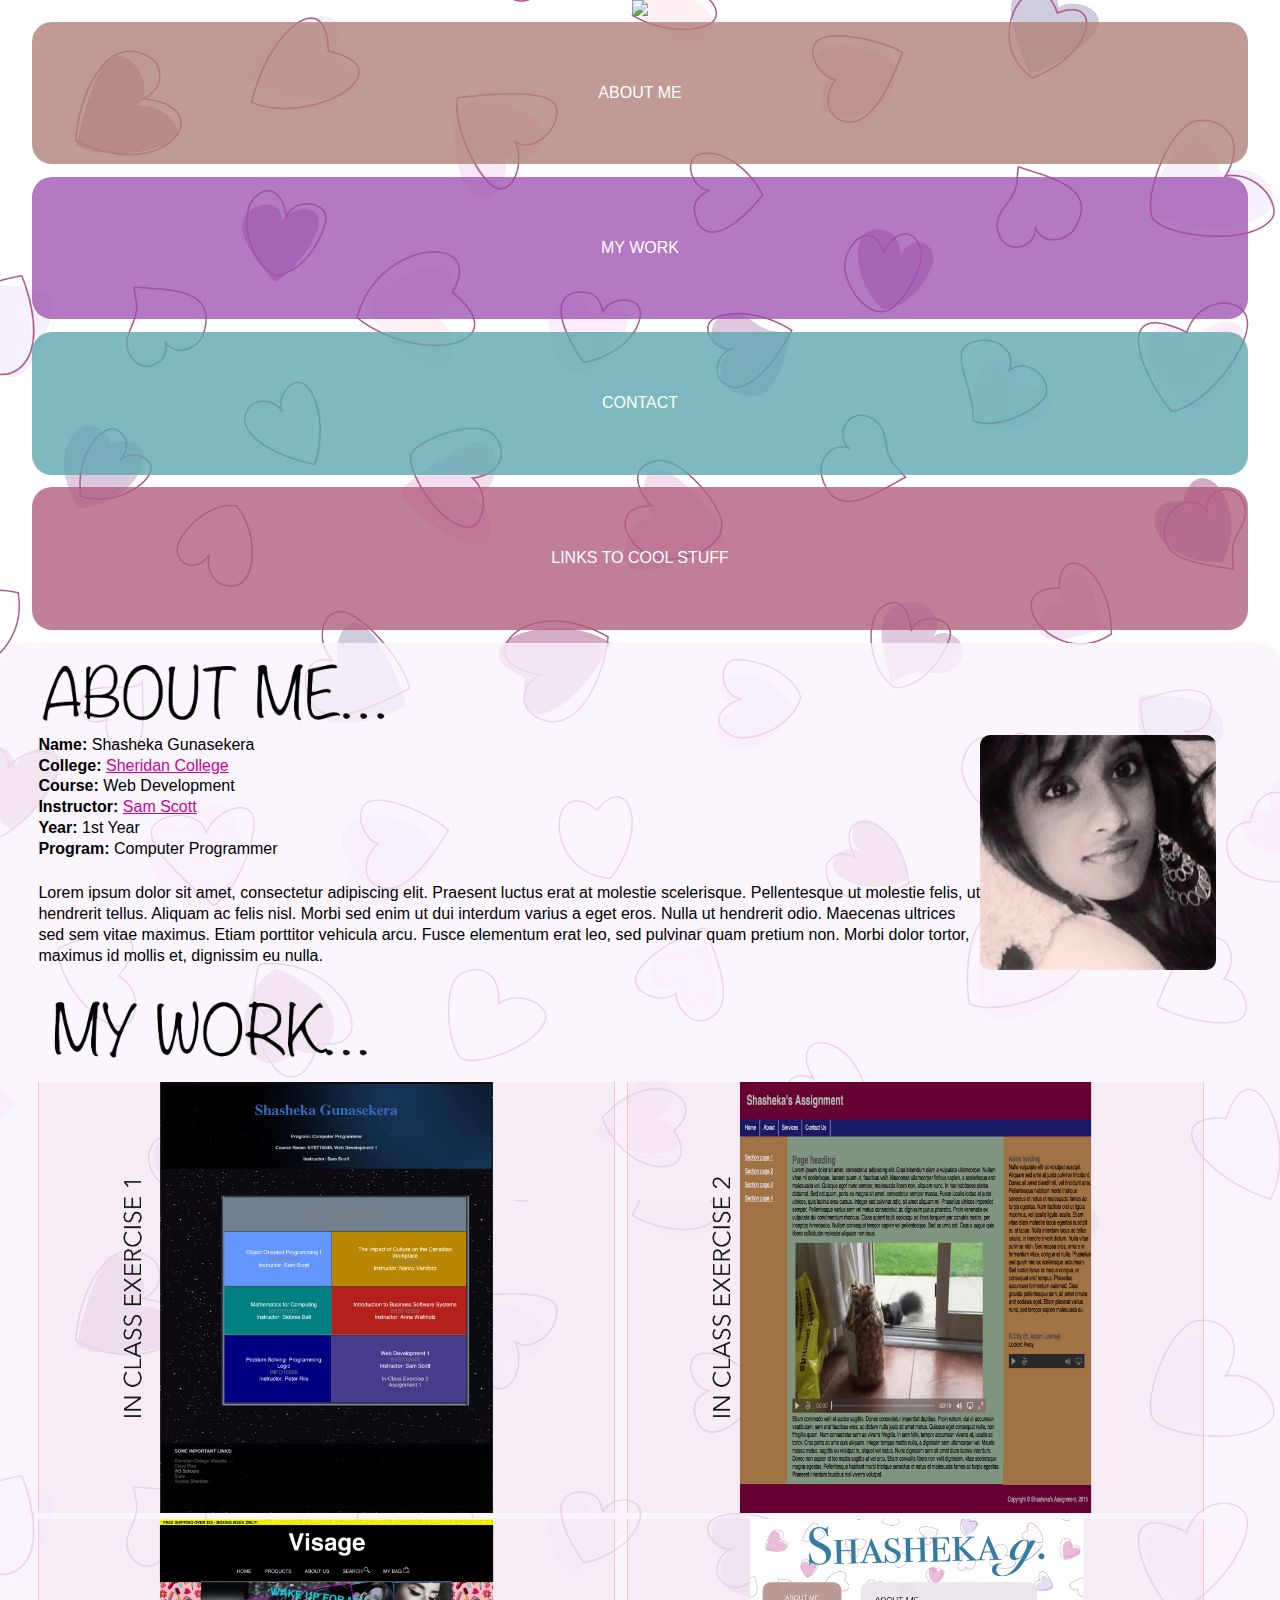
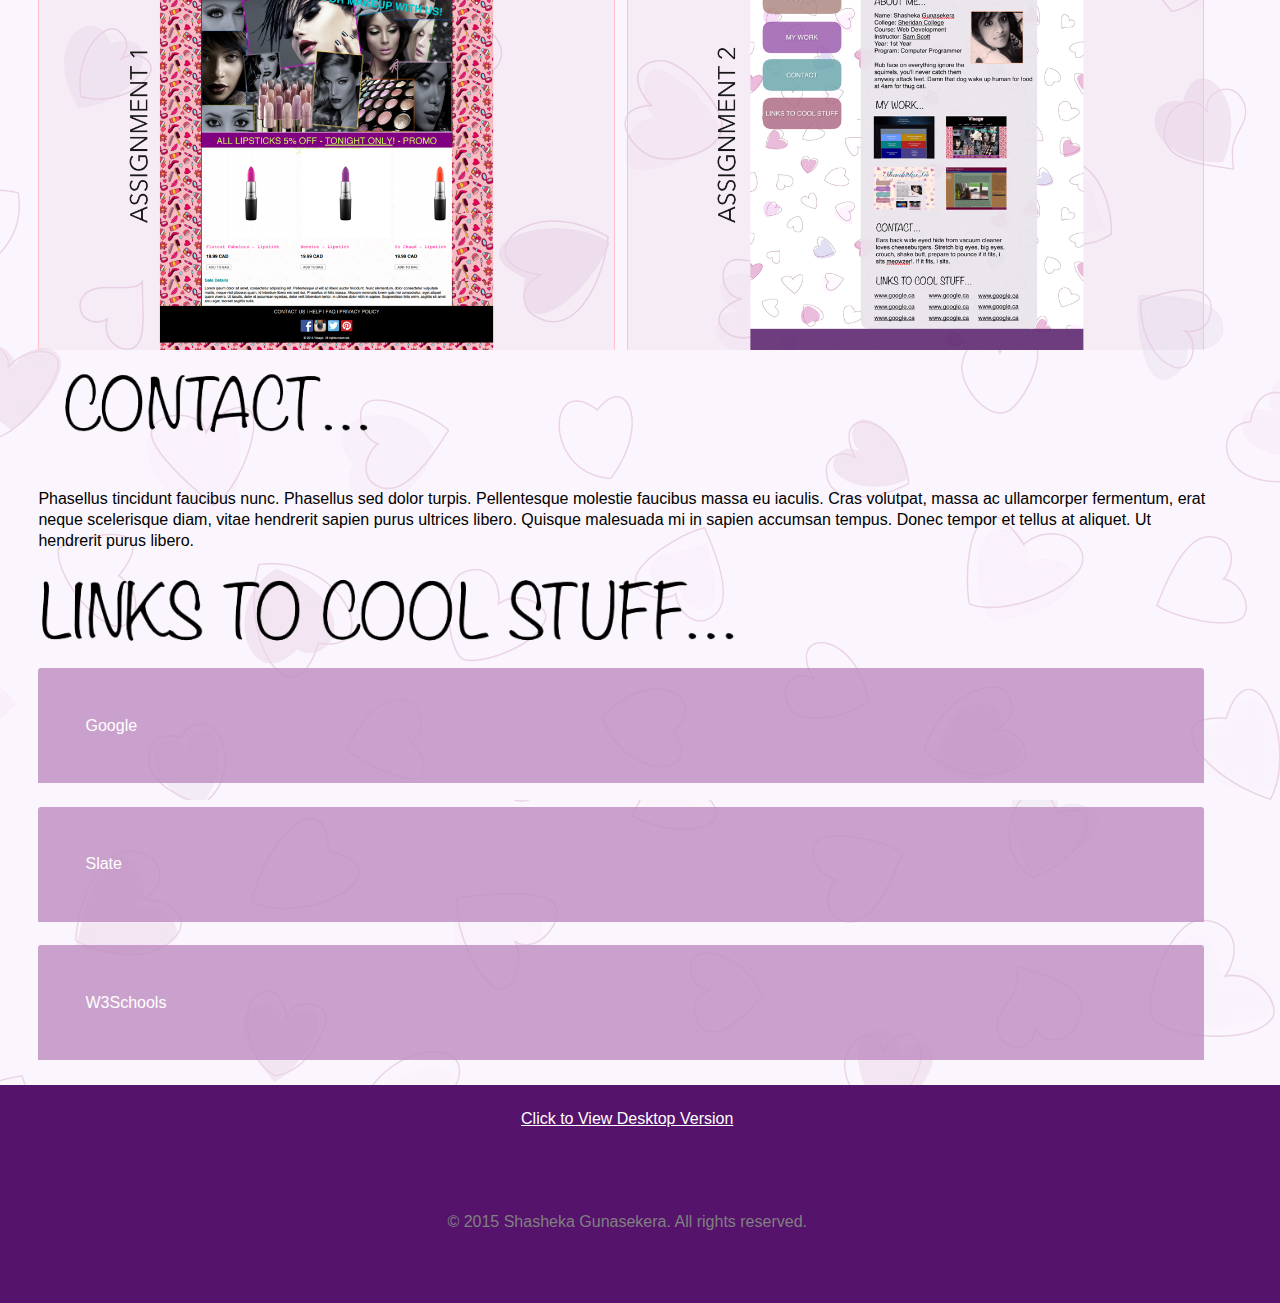
==== portfoliomobile.html @ caef67a0 "links fix 3" ====
<!DOCTYPE html>
<html>
	<head>
		<meta name=viewport content="width=device-width, initial-scale=1" charset="UTF-8">
		<meta charset="UTF-8">
		<title>Shasheka's Portfolio</title>
		<link rel="stylesheet" href="css/reset.css">
		<link rel="stylesheet" href="css/portfoliomobile.css">
		<link rel="shortcut icon" href="images/nerd.png" type="image/jpg" /> 
		<link rel="shortcut icon" href="images/nerd.ico" type="image/ico" /> 
	</head>
	<body>
		<header>
			<img class="header" src="images/shashekag.png">
		</header>
		<section>
			<ul class="nav">
				<li class="about"><a href="portfoliomobile.html#aboutme">ABOUT ME</a></li>
				<li class="work"><a href="portfoliomobile.html#mywork">MY WORK</a></li>
				<li class="contact"><a href="portfoliomobile.html#contact">CONTACT</a></li>
				<li class="other"><a href="portfoliomobile.html#other">LINKS TO COOL STUFF</a></li>
			</ul>
		</section>
		<div class="scroll">
			<article>
				<h3><img id="aboutme" class="headings" src="images/aboutme.png"></h3>
				<ul class="info">
					<img class="me" src="images/me.jpg">
					<li><b>Name:</b> Shasheka Gunasekera</li>
					<li><b>College:</b> <a class="aboutlinks" target="_blank" href="http://sheridancollege.ca">Sheridan College</a></li>
					<li><b>Course:</b> Web Development</li>
					<li><b>Instructor:</b> <a class="aboutlinks" target="_blank" href="http://mobile.sheridanc.on.ca/~scottsam/syst10049/">Sam Scott</a></li>
					<li><b>Year: </b>1st Year</li>
					<li><b>Program:</b> Computer Programmer</li>
				</ul>
				<p>Lorem ipsum dolor sit amet, consectetur adipiscing elit. Praesent luctus erat at molestie scelerisque. Pellentesque ut molestie felis, ut hendrerit tellus. Aliquam ac felis nisl. Morbi sed enim ut dui interdum varius a eget eros. Nulla ut hendrerit odio. Maecenas ultrices sed sem vitae maximus. Etiam porttitor vehicula arcu. Fusce elementum erat leo, sed pulvinar quam pretium non. Morbi dolor tortor, maximus id mollis et, dignissim eu nulla. </p>
				<h3><img id="mywork" class="headings" src="images/mywork.png"></h3>
				<table class="workpic">
					<tr>
						<td><a href="../index.html"><img class="workpic" src="images/thing1.png"></a></td>
						<td><a href="../exercise2/index.html"><img class="workpic" src="images/thing2.png"></a></td>
					</tr>
					<tr>
						<td><a href="../visage/index.html"><img class="workpic" src="images/thing3.png"></a></td>
						<td><a href="portfoliomobile.html"><img class="workpic" src="images/thing4.png"></a></td>
					</tr>
				</table>
				<h3><img id="contact" class="headings" src="images/contact.png"></h3>
				<p>Phasellus tincidunt faucibus nunc. Phasellus sed dolor turpis. Pellentesque molestie faucibus massa eu iaculis. Cras volutpat, massa ac ullamcorper fermentum, erat neque scelerisque diam, vitae hendrerit sapien purus ultrices libero. Quisque malesuada mi in sapien accumsan tempus. Donec tempor et tellus at aliquet. Ut hendrerit purus libero.</p>
				<h3><img id="other" class="biglink" src="images/other.png"></h3>
				<table class="links">
					<tr>
						<td class="coollinks"><a target="_blank" href="http://www.google.ca">Google</a></td>
					</tr>
					<tr>
						<tr>
						<td class="coollinks"><a target="_blank" href="http://www.google.ca">Slate</a></td>
					</tr>
					<tr>
						<tr>
						<td class="coollinks"><a target="_blank" href="http://www.google.ca">W3Schools</a></td>
					</tr>
				</table>
			</article>
		</div>
		<footer>
			<p class="foottag2"><a target="_blank" href="portfoliodesktop.html">Click to View Desktop Version</a></p>
			<p class="foottag">&copy; 2015 Shasheka Gunasekera. All rights reserved.</p>
		</footer>
	</body>
</html>
---- css/portfoliomobile.css ----
/*  html styles */
* {
	box-sizing: border-box;
}

b, strong { 
	font-weight: bold;
 }

html, body {
	background-image: url("../images/hearts2.jpg");
	font-family:sans-serif;
	margin:auto;
	line-height: 1.3;
}

/* header styles */
header {
	text-align: center;
}

/* header */
img.header {
	width: 90%;

}

/* section element with links - styles */
.about {
	background-color: rgba(176, 129, 121, 0.80);
	margin:0px;
	
}
.work {
	background-color: rgba(153, 76, 175, 0.75);
	margin:0px;
}
.contact {
	background-color: rgba(93, 168, 175, 0.80);
	margin:0%;
}
.other {
	background-color: rgba(176, 94, 126, 0.80);
	margin:0%;
	bottom: 2%;
}
.biglink {
	
	width:60%;
}

/* About Me Image - me */
img.me {
	width: 20%;
	border-radius: 10px;
	float:right;
}
ul.nav>li {
	display: block;
	border-radius: 20px;
	width: 95%;
	margin-bottom:1%;
	margin-left: auto;
	margin-right: auto;
	text-align: center;

}

td.coollinks {
	padding: 1% 0;
}

td {
	padding-right: 1%;
}

.links {
	width:100%;
}

/* Styling article element */
article {
	background-color: rgba(250, 244, 253, .80);
	border-radius: 20px 20px 0 0 ;
	padding-left: 3%;
	padding-top: 1%;
	padding-right:5%;
	padding-bottom: 1%;
	width: 100%;
	
}
/* links */
a:link {
	color:white;
}

a:active {
	background-color: #f2e5ff;	
}

a:visited {
	color:white;
}

a.aboutlinks:link {
	color:rgb(204, 0, 153);
}

a.aboutlinks:visited {
	color: purple;
}

.coollinks a:link {
	display: block;
	padding: 4%;
	text-decoration: none;
	background-color: rgba(190, 140, 193, 0.80);
	border-radius: 3px 3px 0 0 ;
	width: 99%;
}
.coollinks a:active {
	background-color: #d9b3ff;
}


ul.nav a {
	display: block;
	padding: 5%;
	text-decoration: none;
}

/* P element styling... */
p {
	padding-top: 2%;
	padding-bottom:2%;
}
/* Styling for My Work Table */
img.workpic {
	width:100%;
	border-right: 1px solid pink;
	border-left: 1px solid pink;
	background-color: rgba(218, 182, 207, 0.15);
}

/* image headings in article styles */
.headings {
	
	width:30%;
}

	/* footer Styles */
footer {
	color:grey;
	background-color: #55136C;
	padding-right:5%;
	padding-left: 3%;
	width: 100%;
	
	text-align:center;
	position:relative;
	bottom:0;
}

.foottag {
	padding-bottom:6%;
	padding-top:6%;
}
.foottag2 {
	padding-bottom:1%;
	
	
}	

}
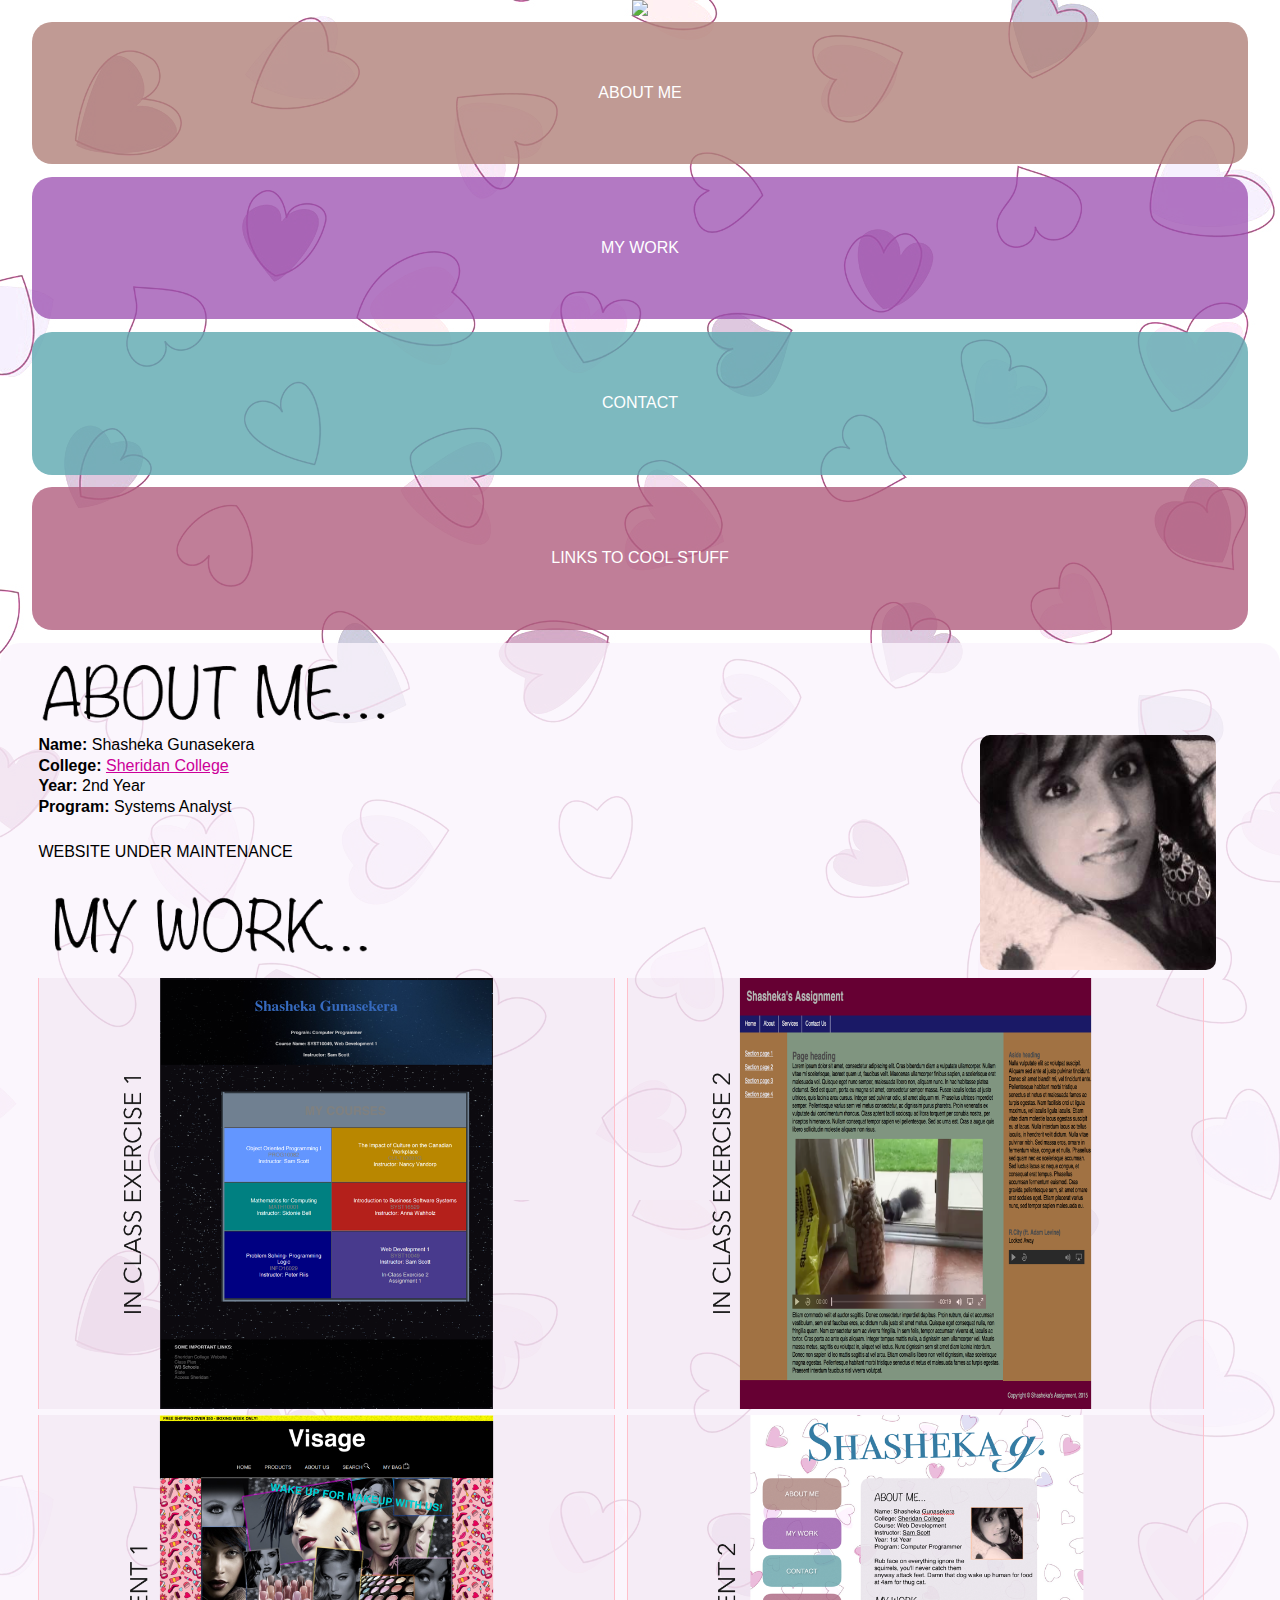
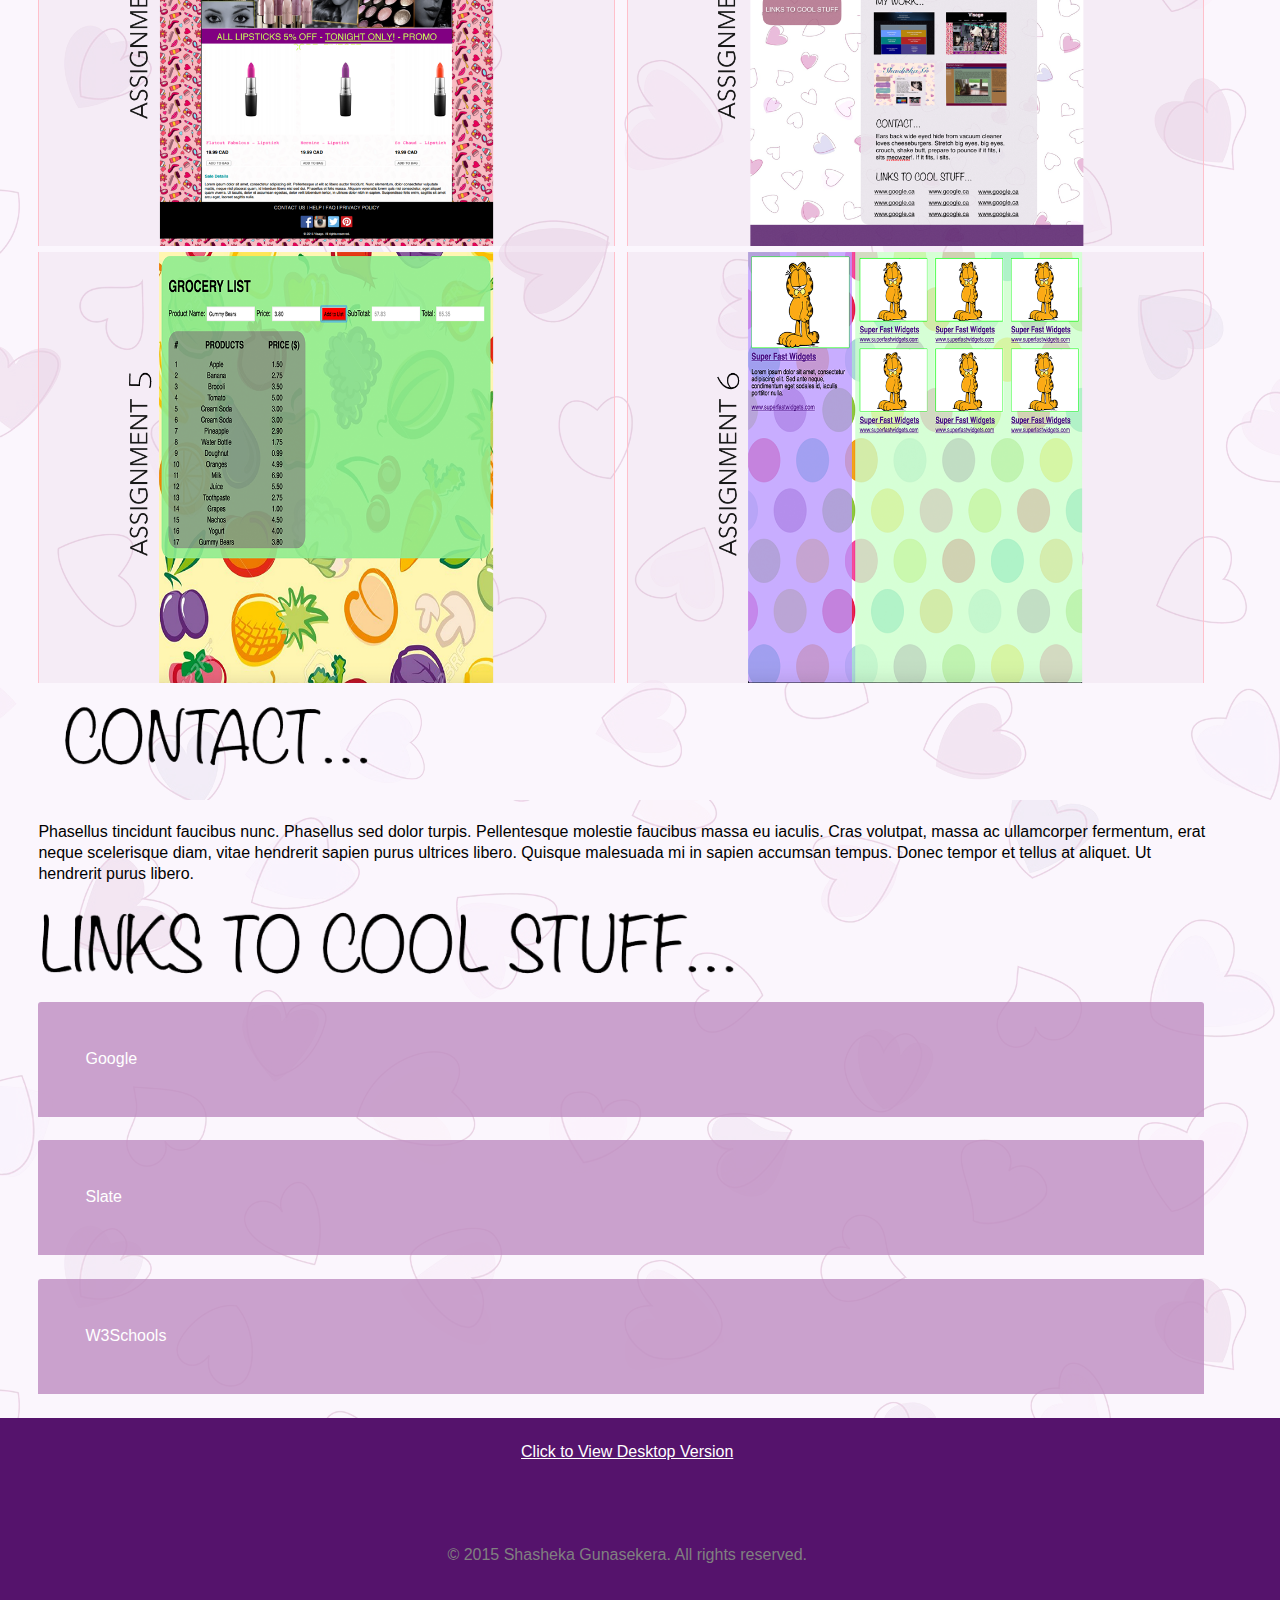
==== commit fa1c6c5b: "fixed mobile links" ====
--- a/portfoliomobile.html
+++ b/portfoliomobile.html
@@ -6,8 +6,8 @@
 		<title>Shasheka's Portfolio</title>
 		<link rel="stylesheet" href="css/reset.css">
 		<link rel="stylesheet" href="css/portfoliomobile.css">
-		<link rel="shortcut icon" href="images/nerd.png" type="image/jpg" /> 
-		<link rel="shortcut icon" href="images/nerd.ico" type="image/ico" /> 
+		<link rel="shortcut icon" href="images/sg.png" type="image/jpg" /> 
+		<link rel="shortcut icon" href="images/sg.ico" type="image/ico" /> 
 	</head>
 	<body>
 		<header>
@@ -28,21 +28,23 @@
 					<img class="me" src="images/me.jpg">
 					<li><b>Name:</b> Shasheka Gunasekera</li>
 					<li><b>College:</b> <a class="aboutlinks" target="_blank" href="http://sheridancollege.ca">Sheridan College</a></li>
-					<li><b>Course:</b> Web Development</li>
-					<li><b>Instructor:</b> <a class="aboutlinks" target="_blank" href="http://mobile.sheridanc.on.ca/~scottsam/syst10049/">Sam Scott</a></li>
-					<li><b>Year: </b>1st Year</li>
-					<li><b>Program:</b> Computer Programmer</li>
+					<li><b>Year: </b>2nd Year</li>
+					<li><b>Program:</b> Systems Analyst</li>
 				</ul>
-				<p>Lorem ipsum dolor sit amet, consectetur adipiscing elit. Praesent luctus erat at molestie scelerisque. Pellentesque ut molestie felis, ut hendrerit tellus. Aliquam ac felis nisl. Morbi sed enim ut dui interdum varius a eget eros. Nulla ut hendrerit odio. Maecenas ultrices sed sem vitae maximus. Etiam porttitor vehicula arcu. Fusce elementum erat leo, sed pulvinar quam pretium non. Morbi dolor tortor, maximus id mollis et, dignissim eu nulla. </p>
+                                <p>WEBSITE UNDER MAINTENANCE</p>
 				<h3><img id="mywork" class="headings" src="images/mywork.png"></h3>
 				<table class="workpic">
 					<tr>
-						<td><a href="../index.html"><img class="workpic" src="images/thing1.png"></a></td>
-						<td><a href="../exercise2/index.html"><img class="workpic" src="images/thing2.png"></a></td>
+						<td><a href="http://mobile.sheridanc.on.ca/~desilvsh/"><img class="workpic" src="images/thing1.png"></a></td>
+						<td><a href="http://mobile.sheridanc.on.ca/~desilvsh/exercise2/index.html"><img class="workpic" src="images/thing2.png"></a></td>
 					</tr>
 					<tr>
-						<td><a href="../visage/index.html"><img class="workpic" src="images/thing3.png"></a></td>
-						<td><a href="portfoliomobile.html"><img class="workpic" src="images/thing4.png"></a></td>
+						<td><a href="http://mobile.sheridanc.on.ca/~desilvsh/visage/index.html"><img class="workpic" src="images/thing3.png"></a></td>
+						<td><a href="http://shasheka.com"><img class="workpic" src="images/thing4.png"></a></td>
+					</tr>
+                                        <tr>
+						<td><a href="http://mobile.sheridanc.on.ca/~desilvsh/a3/index.html"><img class="workpic" src="images/thing5.png"></a></td>
+						<td><a href="http://mobile.sheridanc.on.ca/~desilvsh/webassignment/webassignment.html"><img class="workpic" src="images/thing6.png"></a></td>
 					</tr>
 				</table>
 				<h3><img id="contact" class="headings" src="images/contact.png"></h3>
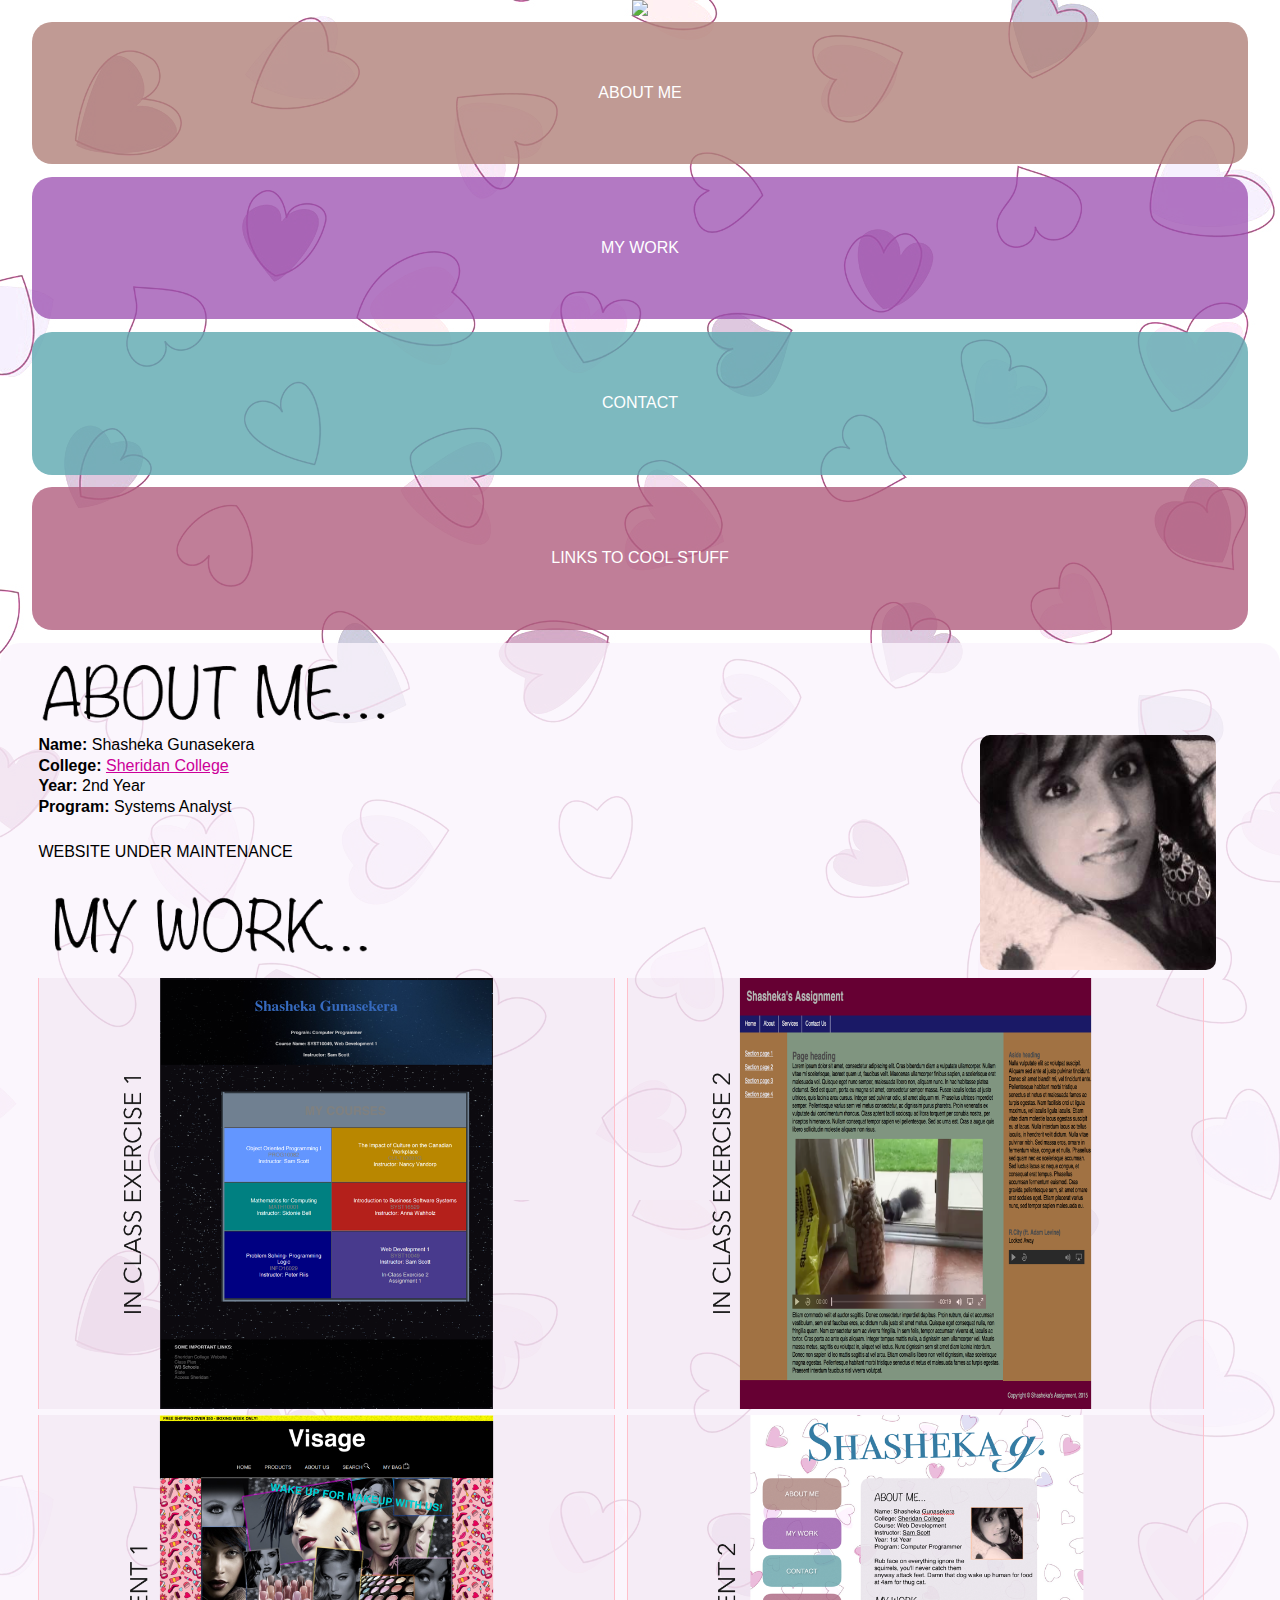
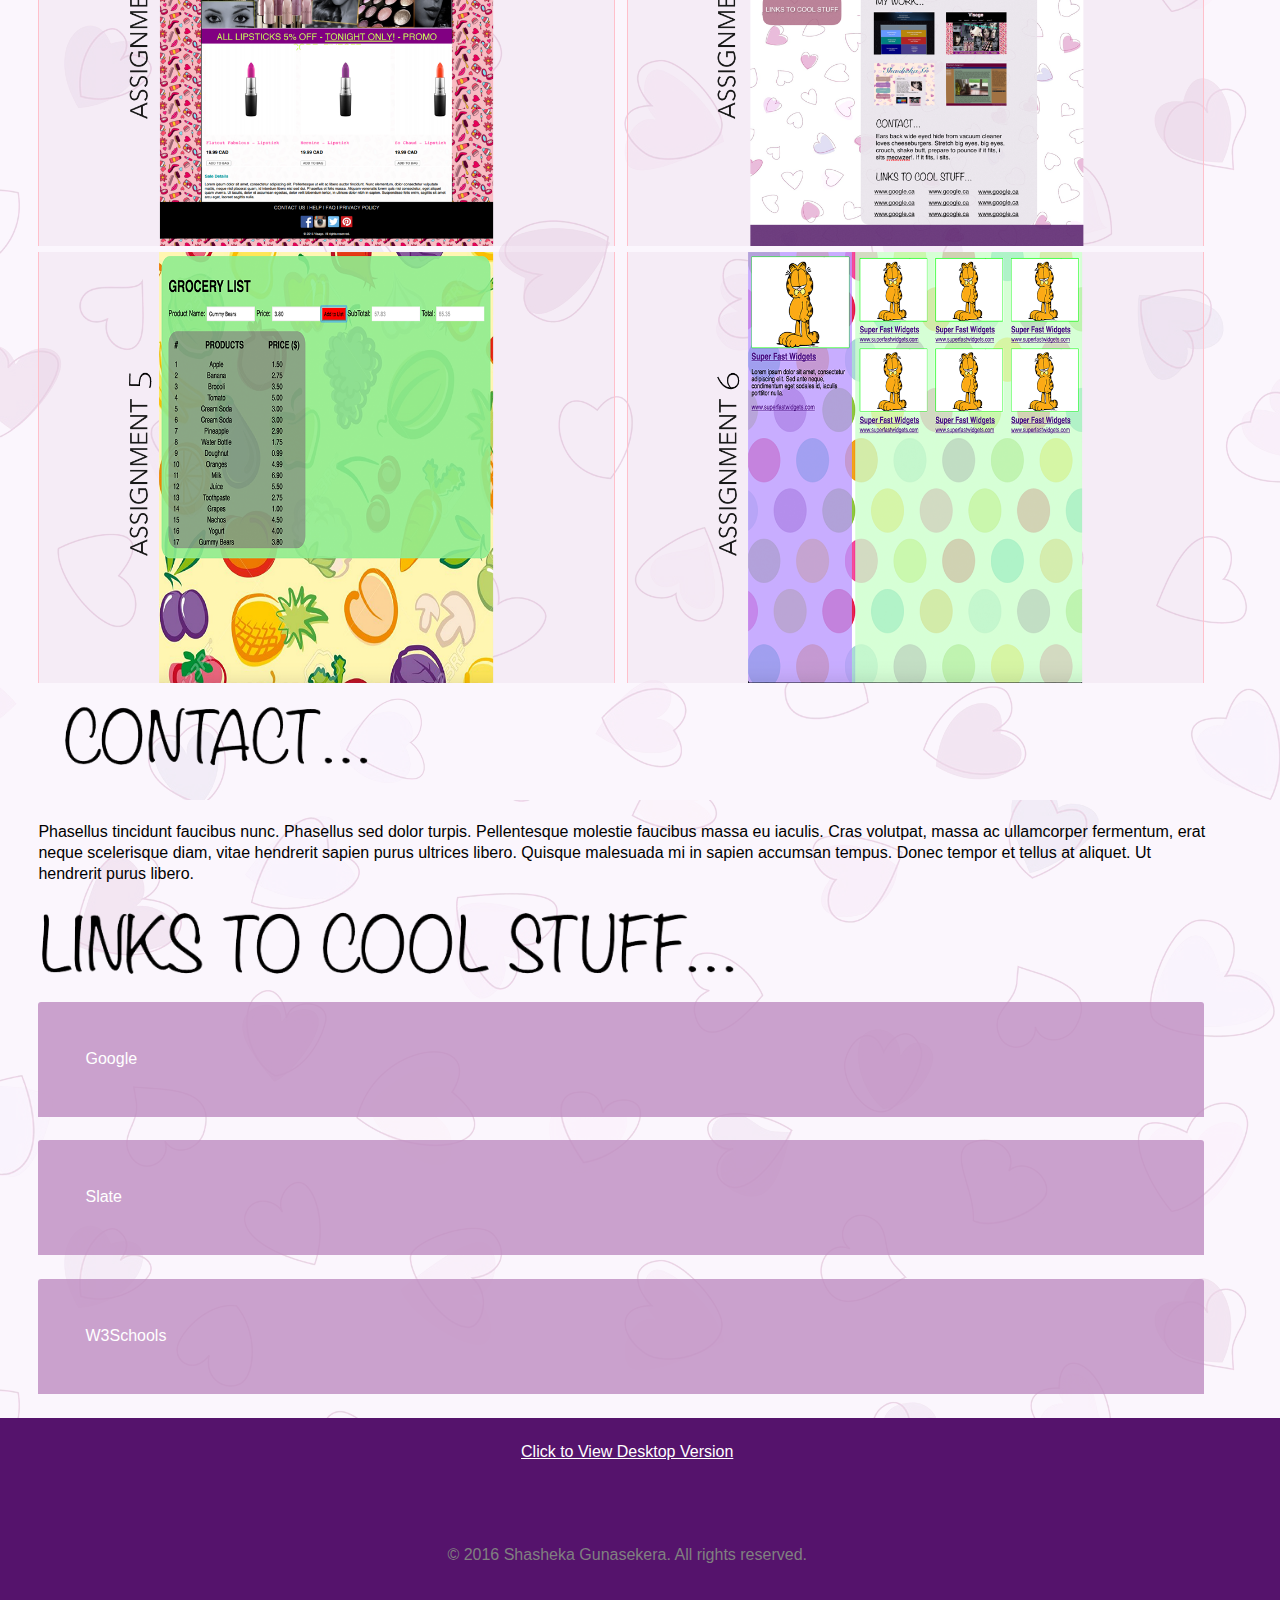
==== commit b8e8217e: "Copy right date" ====
--- a/portfoliomobile.html
+++ b/portfoliomobile.html
@@ -67,7 +67,7 @@
 		</div>
 		<footer>
 			<p class="foottag2"><a target="_blank" href="portfoliodesktop.html">Click to View Desktop Version</a></p>
-			<p class="foottag">&copy; 2015 Shasheka Gunasekera. All rights reserved.</p>
+			<p class="foottag">&copy; 2016 Shasheka Gunasekera. All rights reserved.</p>
 		</footer>
 	</body>
 </html>